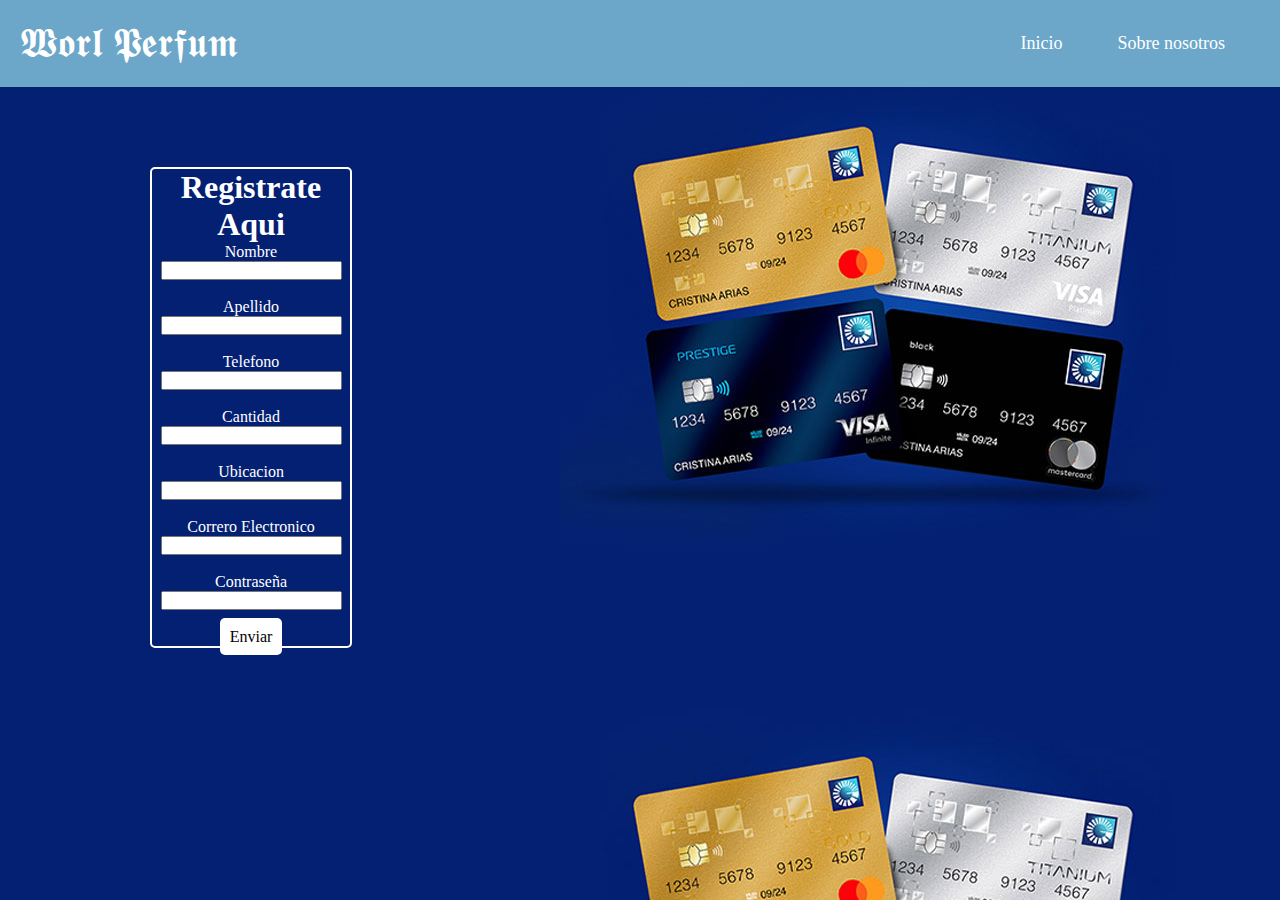
==== Comprar.html @ f2b274bb "Add files via upload" ====
<!DOCTYPE html>
<html lang="en">
<head>
    <meta charset="UTF-8">
    <meta name="viewport" content="width=device-width, initial-scale=1.0">
    <title>Document</title>
    <link rel="stylesheet" href="compar.css">
</head>
<body>

    <div class="Menu">
        <p class="Logo">𝖂𝖔𝖗𝖑 𝕻𝖊𝖗𝖋𝖚𝖒</p>
        <nav>
          <ul class="Ul">
            <li><a href="index.html">Inicio</li></a>
            <li> <a href="sobre-nosotros.html">Sobre nosotros</a></li>
          </ul>
        </nav>
      </div>
    </section>
    
         
<section class="Pagar">
            <section class="Formulario">
                
                <h1>Registrate <br>Aqui </h1>
                Nombre <input type="text" required > <br> <br>
                Apellido <input type="text" required> <br> <br>
                Telefono <input type="text" required> <br> <br>
                Cantidad <input type="text" required> <br> <br>
                Ubicacion <input type="text" required> <br> <br>
                Correro Electronico <input type="email" required> <br> <br>
                Contraseña <input type="password" required>  <br> <br>
                <a href="boton.html" class="BT-Enviar">Enviar</a>
            
            </section>
</body>
</html>
---- compar.css ----
*{
    margin: 0;
    padding: 0;
}



li {
    list-style: none; 
    margin-right: 55px; /*Separar Elementos*/
    font-family: cursive;
    font-size: 18px; 
}


ul{ 
    display: flex; /* flotar 1 al lado del otro dentro de header*/    
}
.Logo{
    font-size: 40px; 
    color: white;
    margin: 10px;
    padding: 10px;
}   
.Menu {
    display: flex; 
    justify-content: space-between; /* Distribuye el espacio entre los elementos */
    align-items: center; 
    background-color: #6ca7c9;
 
    
}

a{
    text-decoration: none; /* Eli. Subrayado*/
    color: rgb(7, 6, 7);
    transition: opacity 0.3s ease-in-out; /*Transicion */
    color: white;
}
a:hover{
    opacity: 0.2; /* Reduce la opacidad del enlace al pasar el mouse*/
}



body{
    background-image: url(Credit.jpg);
    
    
}

.Formulario{
    text-align: center;/*Alinea los elementos*/
    border: 2px solid white;
    border-radius: 5px;
    width: 198px; /*Ancho del border*/
    color: white;
    margin: 70px; /*Separar de la esquina*/
   
}

.Pagar{
    font-family: cursive;
    color: white;
    margin: 80px;
    
    
}

.BT-Enviar{
    background-color: white;
    color: black;
    padding: 10px;
    text-decoration: none;
    border-radius: 5px;
}
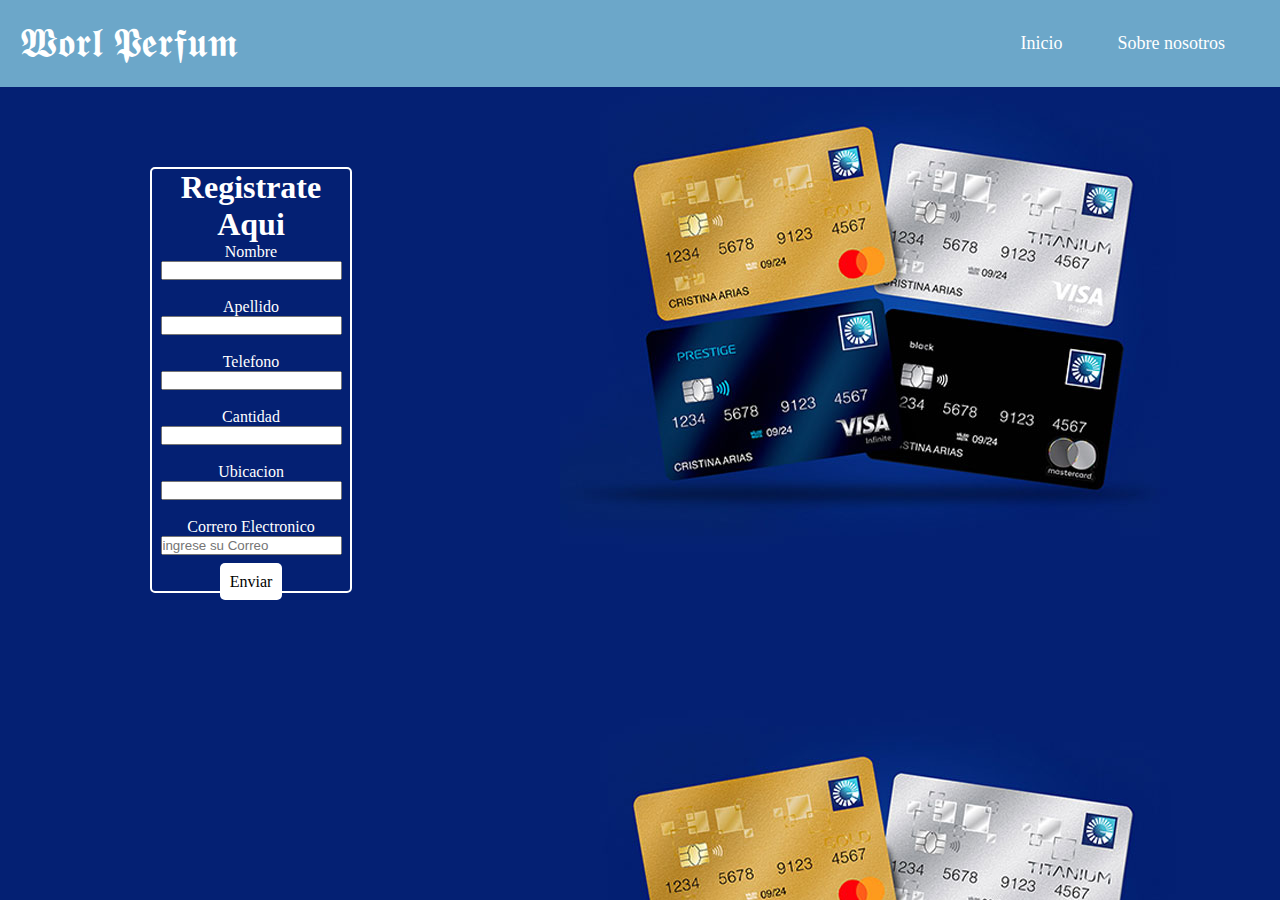
==== commit cb5c4f3f: "Add files via upload" ====
--- a/Comprar.html
+++ b/Comprar.html
@@ -5,6 +5,7 @@
     <meta name="viewport" content="width=device-width, initial-scale=1.0">
     <title>Document</title>
     <link rel="stylesheet" href="compar.css">
+   
 </head>
 <body>
 
@@ -22,17 +23,18 @@
          
 <section class="Pagar">
             <section class="Formulario">
+              <form action="https:formsubmit.co/wbjamin3398@gmail.com" method="post">
                 
                 <h1>Registrate <br>Aqui </h1>
-                Nombre <input type="text" required > <br> <br>
-                Apellido <input type="text" required> <br> <br>
-                Telefono <input type="text" required> <br> <br>
-                Cantidad <input type="text" required> <br> <br>
-                Ubicacion <input type="text" required> <br> <br>
-                Correro Electronico <input type="email" required> <br> <br>
-                Contraseña <input type="password" required>  <br> <br>
+                Nombre <input type="text" required name="Nombre"> <br> <br>
+                Apellido <input type="text" required name="Apellido"> <br> <br>
+                Telefono <input type="text" required name="Telefono"> <br> <br>
+                Cantidad <input type="text" required name="Cantidad"> <br> <br>
+                Ubicacion <input type="text" required name="Ubicacion"> <br> <br>
+                Correro Electronico <input type="email" required placeholder="ingrese su Correo" name="correo electronico"> <br> <br>
                 <a href="boton.html" class="BT-Enviar">Enviar</a>
-            
+                
+              </form>
             </section>
 </body>
 </html>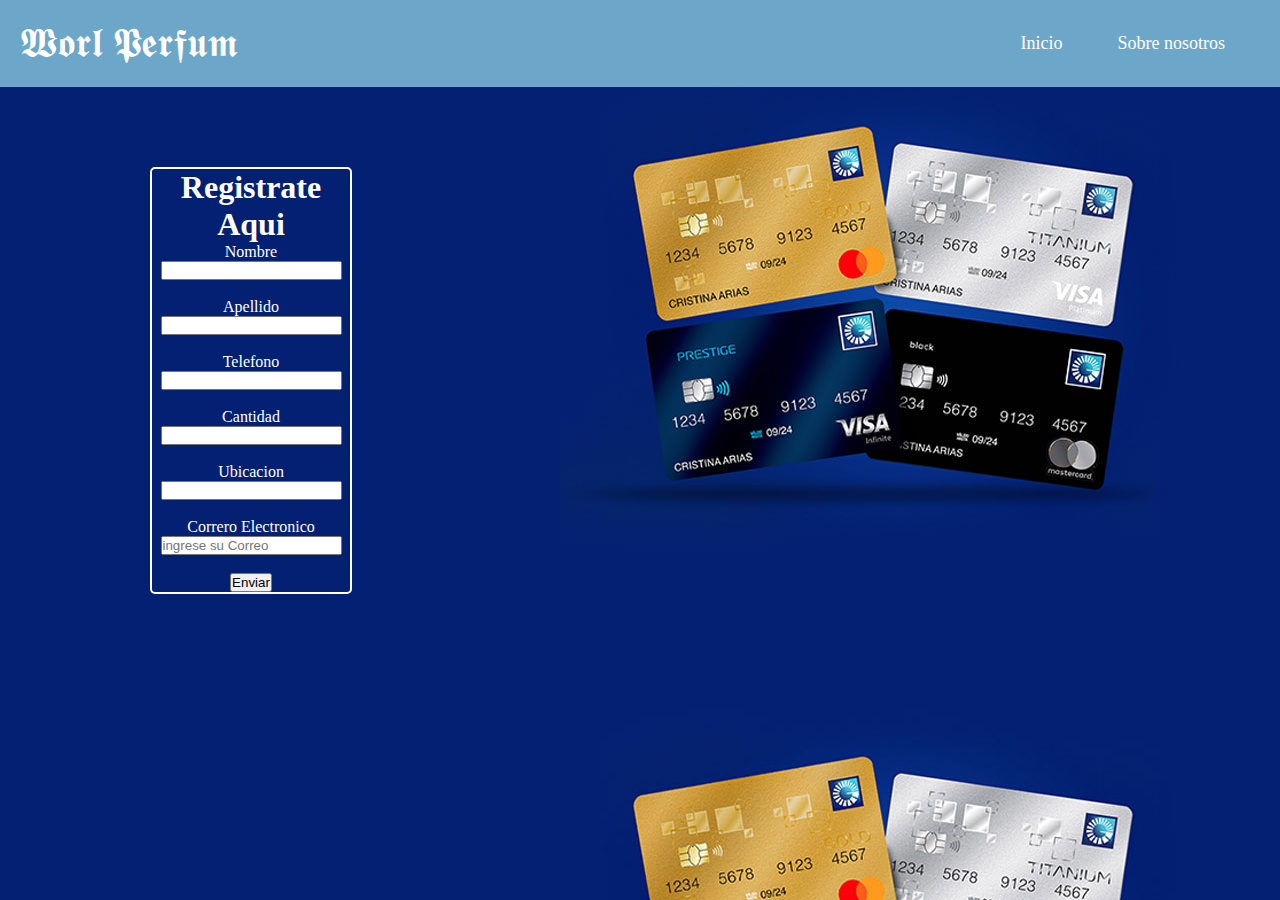
==== commit bf859505: "Add files via upload" ====
--- a/Comprar.html
+++ b/Comprar.html
@@ -23,18 +23,19 @@
          
 <section class="Pagar">
             <section class="Formulario">
-              <form action="https:formsubmit.co/wbjamin3398@gmail.com" method="post">
+              <form action="https://formsubmit.co/wbjamin3398@gmail.com" method="POST" name="registro">
                 
                 <h1>Registrate <br>Aqui </h1>
-                Nombre <input type="text" required name="Nombre"> <br> <br>
-                Apellido <input type="text" required name="Apellido"> <br> <br>
-                Telefono <input type="text" required name="Telefono"> <br> <br>
-                Cantidad <input type="text" required name="Cantidad"> <br> <br>
-                Ubicacion <input type="text" required name="Ubicacion"> <br> <br>
-                Correro Electronico <input type="email" required placeholder="ingrese su Correo" name="correo electronico"> <br> <br>
-                <a href="boton.html" class="BT-Enviar">Enviar</a>
+                Nombre <input type="text" required name="Nombre" id="Nombre"> <br> <br>
+                Apellido <input type="text" required name="Apellido" id="Apellido"> <br> <br>
+                Telefono <input type="text" required name="Telefono" id="Telefono"> <br> <br>
+                Cantidad <input type="text" required name="Cantidad" id="Cantidad"> <br> <br>
+                Ubicacion <input type="text" required name="Ubicacion" id="Ubicacion"> <br> <br>
+                Correro Electronico <input type="email" required placeholder="ingrese su Correo" name="correo electronico" id="correo"> <br> <br>
+               <button type="submit" name="registro">Enviar</button>
+               
                 
-              </form>
+             
             </section>
 </body>
 </html>